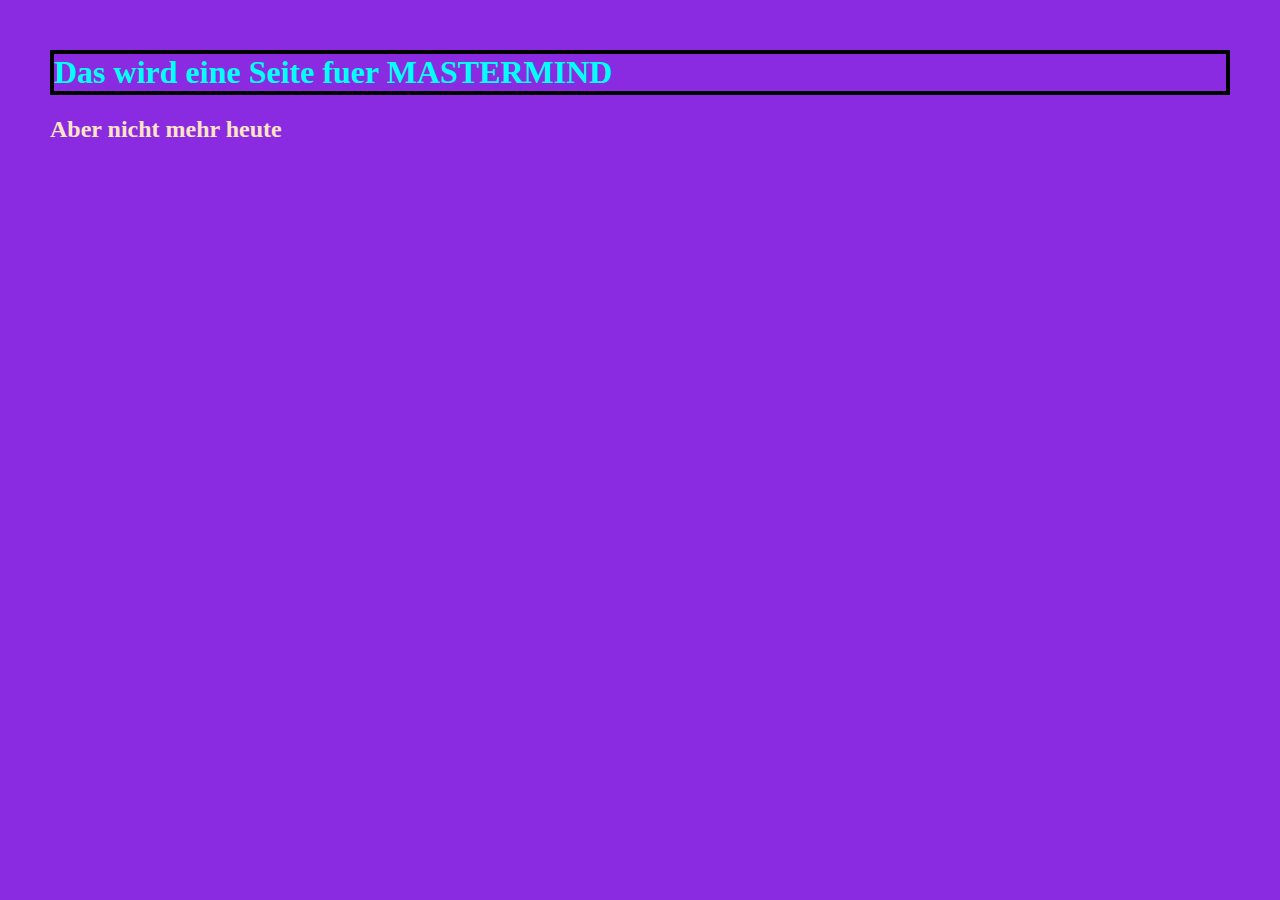
==== index.html @ d60b10db "Changes to be committed: 	deleted:    README.md 	new file:   css/style.css 	new file:   index.html 	" ====
<!DOCTYPE html>
<html lang="en">
<head>
    <meta charset="UTF-8">
    <meta http-equiv="X-UA-Compatible" content="IE=edge">
    <meta name="viewport" content="width=device-width, initial-scale=1.0">
    <title>Document</title>
    <link rel="stylesheet" href="/css/style.css">
    <script src="/js/app.js"></script>
</head>
<body>
    <div class="container" id="Kopfbereich">
        <h1>Das wird eine Seite fuer MASTERMIND</h1>
        <h2>Aber nicht mehr heute</h2>
    </div>
    
    
</body>
</html>
---- css/style.css ----
body {
    margin: 50px;
    background-color: blueviolet;
    
}

.container {
    border-style: solid;
    border: 3px;
    border-color: antiquewhite;
}

h1 {
    color: aqua;
    border: solid; 
    border-color: black;
    border-width: 4px;
    
}

h2{
    color: bisque;
}
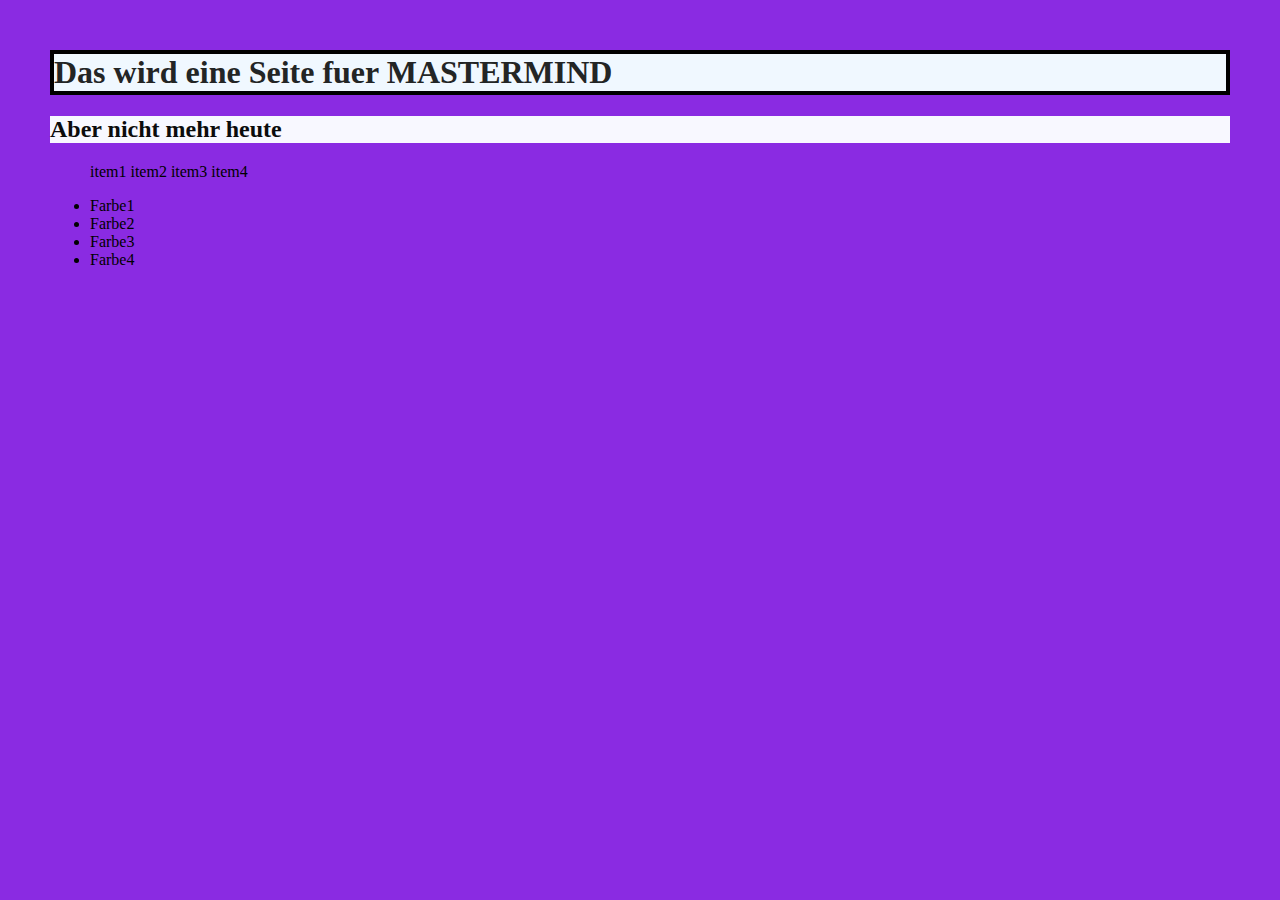
==== commit 92f88a5d: "modified:   css/style.css 	modified:   index.html" ====
--- a/index.html
+++ b/index.html
@@ -9,10 +9,27 @@
     <script src="/js/app.js"></script>
 </head>
 <body>
-    <div class="container" id="Kopfbereich">
+ 
         <h1>Das wird eine Seite fuer MASTERMIND</h1>
         <h2>Aber nicht mehr heute</h2>
-    </div>
+    
+      <div class="container">
+            <ul>
+                <il>item1</il>
+                <il>item2</il>
+                <il>item3</il>
+                <il>item4</il>
+                
+            </ul>
+        </div>
+
+        <ul class="colours" id="farbenID">
+            <li>Farbe1</li>
+            <li>Farbe2</li>
+            <li>Farbe3</li>
+            <li>Farbe4</li>
+           
+        </ul>
     
     
 </body>
--- a/css/style.css
+++ b/css/style.css
@@ -11,13 +11,20 @@
 }
 
 h1 {
-    color: aqua;
+    color: rgb(35, 37, 37);
     border: solid; 
     border-color: black;
     border-width: 4px;
+    background-color: aliceblue;
+    display: flex;
     
 }
 
 h2{
-    color: bisque;
+    color: rgb(12, 12, 12);
+    background-color: ghostwhite;
+}
+
+.colors{
+    background-color: aliceblue;
 }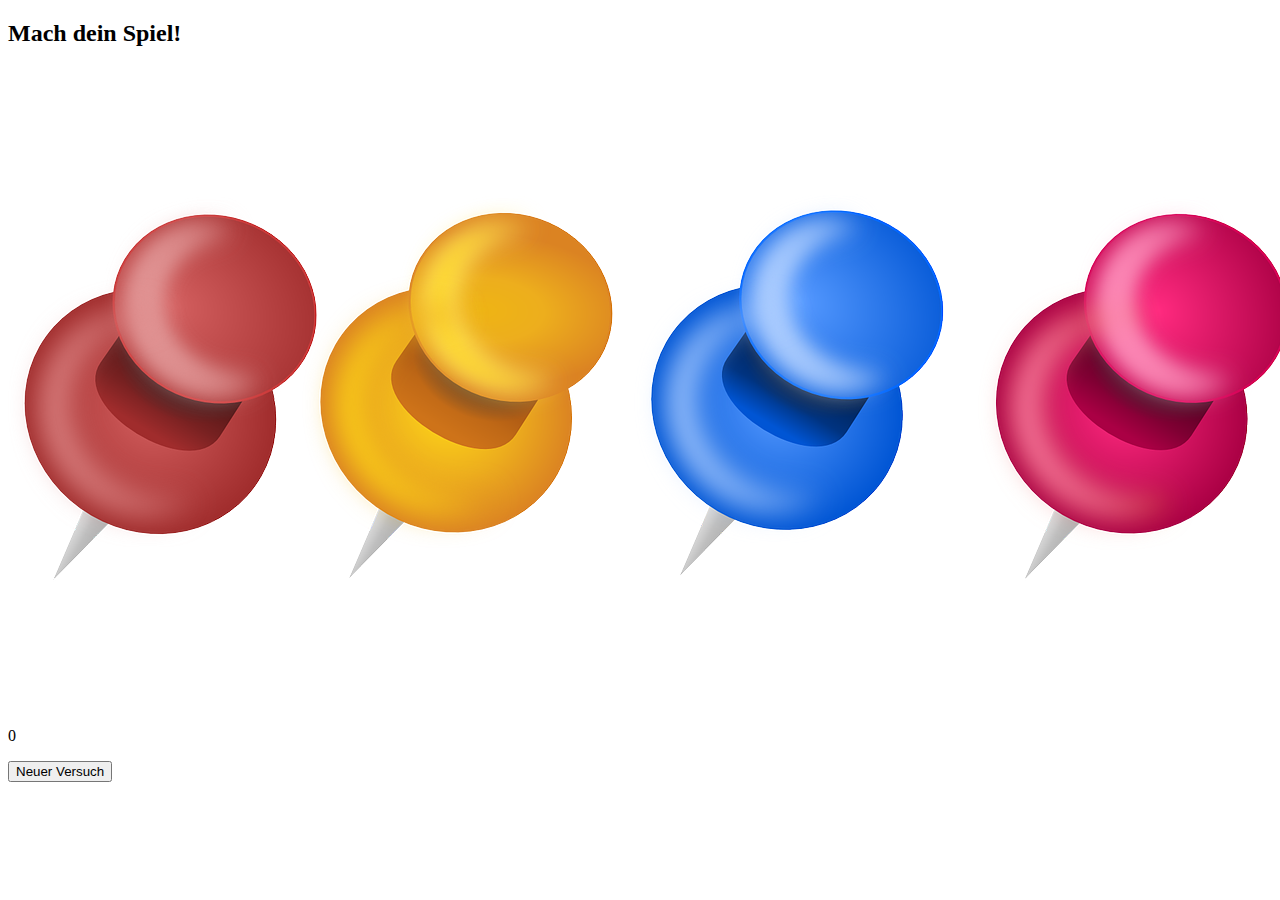
==== commit a40be48d: "modified:   css/style.css 	new file:   img/altbackground.png 	new file:   img/pins-154959_1280.png 	" ====
--- a/index.html
+++ b/index.html
@@ -1,36 +1,27 @@
 <!DOCTYPE html>
-<html lang="en">
+<html lang="de">
 <head>
     <meta charset="UTF-8">
-    <meta http-equiv="X-UA-Compatible" content="IE=edge">
     <meta name="viewport" content="width=device-width, initial-scale=1.0">
-    <title>Document</title>
-    <link rel="stylesheet" href="/css/style.css">
+    <title>Hört es je auf?</title>
+    <link rel="stylesheet" href="style.css">
     <script src="/js/app.js"></script>
 </head>
 <body>
- 
-        <h1>Das wird eine Seite fuer MASTERMIND</h1>
-        <h2>Aber nicht mehr heute</h2>
-    
-      <div class="container">
-            <ul>
-                <il>item1</il>
-                <il>item2</il>
-                <il>item3</il>
-                <il>item4</il>
-                
-            </ul>
+    <div class="spielfeld">
+        <div class="umrandung">
+            <div class="anzeige">
+                <h2>Mach dein Spiel!</h2>
+                <div class="bildbehaelter">
+                    <img id="spielstandbild" src="/img/pins-154959_1280.png" alt="Ein Bild vom Spielstand">
+                </div>
+                <div class="spielbehaelter">
+                    
+                    <p id="treffer" class="behaeltertext">0</p>
+                </div>
+                <button id="spielbutton" onclick="giessen()">Neuer Versuch</button>
+            </div>
         </div>
-
-        <ul class="colours" id="farbenID">
-            <li>Farbe1</li>
-            <li>Farbe2</li>
-            <li>Farbe3</li>
-            <li>Farbe4</li>
-           
-        </ul>
-    
-    
+    </div>
 </body>
 </html>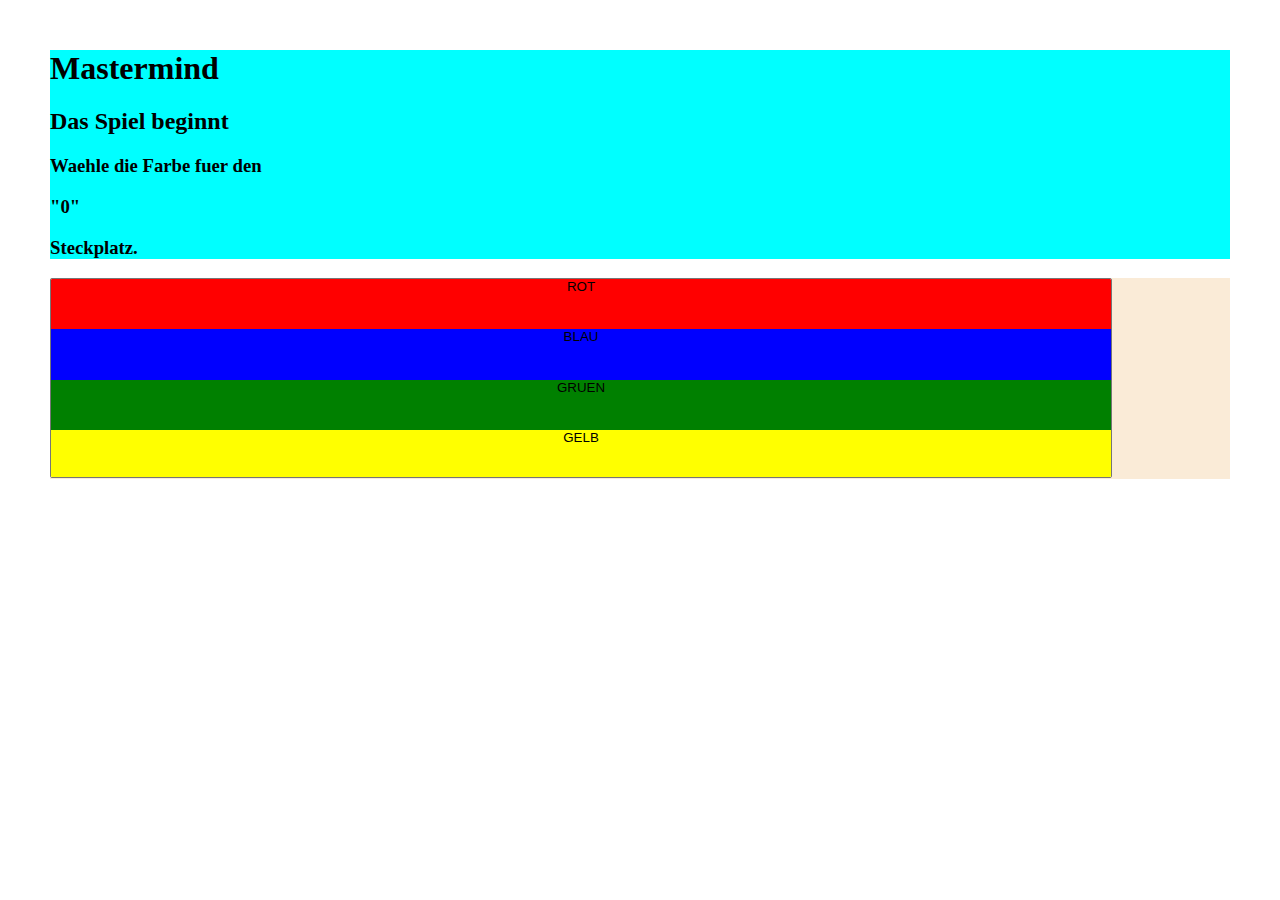
==== commit 484e4946: "modified:   css/style.css deleted:    css/style2.cs deleted:    html/index2.html deleted:    html/in" ====
--- a/index.html
+++ b/index.html
@@ -1,27 +1,28 @@
 <!DOCTYPE html>
-<html lang="de">
+<html lang="en">
 <head>
     <meta charset="UTF-8">
+    <meta http-equiv="X-UA-Compatible" content="IE=edge">
     <meta name="viewport" content="width=device-width, initial-scale=1.0">
-    <title>Hört es je auf?</title>
-    <link rel="stylesheet" href="style.css">
-    <script src="/js/app.js"></script>
+    <title>Document</title>
+    <link rel="stylesheet" href="/css/style.css">
 </head>
 <body>
-    <div class="spielfeld">
-        <div class="umrandung">
-            <div class="anzeige">
-                <h2>Mach dein Spiel!</h2>
-                <div class="bildbehaelter">
-                    <img id="spielstandbild" src="/img/pins-154959_1280.png" alt="Ein Bild vom Spielstand">
-                </div>
-                <div class="spielbehaelter">
-                    
-                    <p id="treffer" class="behaeltertext">0</p>
-                </div>
-                <button id="spielbutton" onclick="giessen()">Neuer Versuch</button>
-            </div>
-        </div>
-    </div>
+    <div class="header">
+    <h1>Mastermind</h1>
+    <h2>Das Spiel beginnt</h2>
+    <h3>Waehle die Farbe fuer den</h3> <h3 class="anzahlVersuche" id="zaehler">"0"</h3> <h3>  Steckplatz.</h3>
+    
+</div>
+
+    <div class="container">
+        <select class="auswahlliste" size="4">
+        <option class="rot" onclick="rot(),checkTipp()">ROT</option>
+        <option class="blau"onclick="blau(),checkTipp()">BLAU</option>
+        <option class="gruen"onclick="gruen(),checkTipp()">GRUEN</option>
+        <option class="gelb"onclick="gelb(),checkTipp()">GELB</option>
+      </select></div>
+      <script src="/js/auswahl.js"></script>
+      
 </body>
 </html>--- a/css/style.css
+++ b/css/style.css
@@ -0,0 +1,42 @@
+body {
+    margin: 50px;
+}
+
+.header {
+    background-color: aqua;
+}
+.auswahlmenu{
+    background-color: aqua;
+    display: flex;
+    width: 200px;
+    height: 200px;
+}
+.auswahlliste{
+    display: inline;
+    width: 90%;
+    height: 200px;
+    text-align: center;
+   
+
+}
+.container {
+    display: block;
+    background-color: antiquewhite;
+}
+
+.rot {
+    height: 25%;
+background-color: red;
+}
+.blau {
+    height: 25%;
+background-color: blue;
+}
+.gruen {
+    height: 25%;
+background-color: green;
+}
+.gelb {
+    height: 25%;
+background-color: yellow;
+}
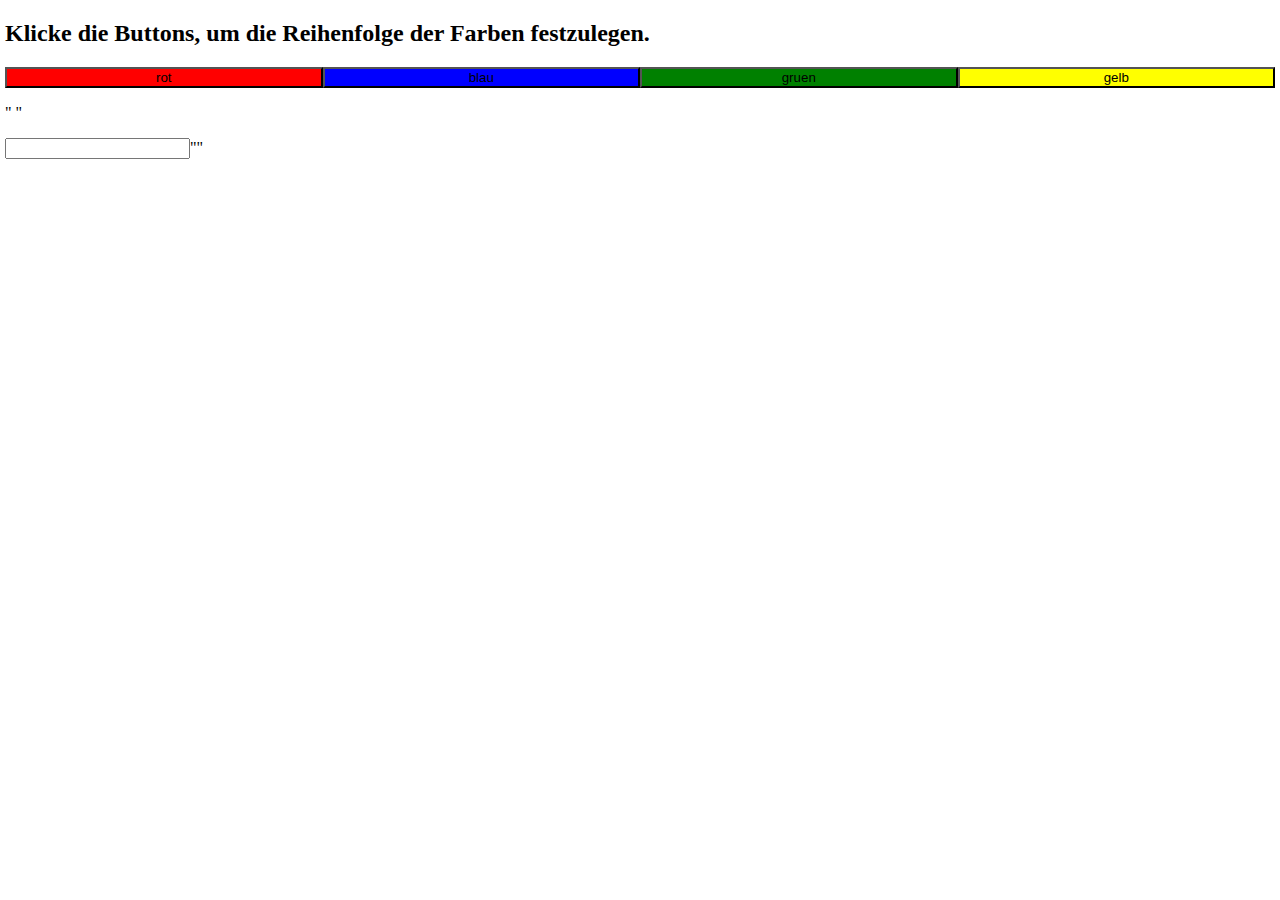
==== commit 744d8e50: "modified:   css/style.css new file:   img/spot_blau.png new file:   img/spot_gelb.png new file:   im" ====
--- a/index.html
+++ b/index.html
@@ -8,21 +8,25 @@
     <link rel="stylesheet" href="/css/style.css">
 </head>
 <body>
-    <div class="header">
-    <h1>Mastermind</h1>
-    <h2>Das Spiel beginnt</h2>
-    <h3>Waehle die Farbe fuer den</h3> <h3 class="anzahlVersuche" id="zaehler">"0"</h3> <h3>  Steckplatz.</h3>
-    
-</div>
+   <h2>Klicke die Buttons, um die Reihenfolge der Farben festzulegen.</h2>
+   <div class="auswahlfeld">
+   <button class="Tippfeld1"  onclick="check(),PlaceOnList(),PushToListRed()">rot</button><button class="Tippfeld2"  onclick="check(),PlaceOnList(),PushToListBlue()">blau</button><button class="Tippfeld3"  onclick="check(),PlaceOnList(),PushToListGreen()">gruen</button><button class="Tippfeld4"  onclick="check(),PlaceOnList(),PushToListYellow()">gelb</button>
+   </div>
+   <div class="ausgabeTipps">
+ <div>
+    <p type="text" name="Ergebnisliste" id="ausgabeTipps">" "</p>
+    <input type="text" id="ausgabeTipps" >""
+ </div>
+   </div>
 
-    <div class="container">
-        <select class="auswahlliste" size="4">
-        <option class="rot" onclick="rot(),checkTipp()">ROT</option>
-        <option class="blau"onclick="blau(),checkTipp()">BLAU</option>
-        <option class="gruen"onclick="gruen(),checkTipp()">GRUEN</option>
-        <option class="gelb"onclick="gelb(),checkTipp()">GELB</option>
-      </select></div>
+   
+       
       <script src="/js/auswahl.js"></script>
+      <script src="/js/funktionstest.js"></script>
+<br>
+     
+    </body>
+
       
-</body>
-</html>+
+</html>
--- a/css/style.css
+++ b/css/style.css
@@ -1,42 +1,55 @@
 body {
-    margin: 50px;
+  margin: 5px;
 }
 
 .header {
-    background-color: aqua;
+  background-color: aqua;
 }
-.auswahlmenu{
-    background-color: aqua;
-    display: flex;
-    width: 200px;
-    height: 200px;
+.auswahlmenu {
+  background-color: aqua;
+
+  width: 200px;
+  height: 200px;
 }
-.auswahlliste{
-    display: inline;
-    width: 90%;
-    height: 200px;
-    text-align: center;
-   
-
-}
-.container {
-    display: block;
-    background-color: antiquewhite;
+.auswahlfeld {
+  display: inline;
+  width: 90%;
+  height: 200px;
+  text-align: center;
 }
 
-.rot {
-    height: 25%;
-background-color: red;
+.spielfeld {
+  width: 90%;
+  height: 200px;
+  background-color: brown;
 }
-.blau {
-    height: 25%;
-background-color: blue;
+
+.fieldPins {
+  display: inline;
+  width: 25%;
 }
-.gruen {
-    height: 25%;
-background-color: green;
+.position {
+  width: 25%;
+  height: 24%;
 }
-.gelb {
-    height: 25%;
-background-color: yellow;
+
+.Tippfeld1 {
+  display: inline-block;
+  width: 25%;
+  background-color: red;
 }
+.Tippfeld2 {
+  display: inline-;
+  width: 25%;
+  background-color: blue;
+}
+.Tippfeld3 {
+  display: inline-;
+  width: 25%;
+  background-color: green;
+}
+.Tippfeld4 {
+  display: inline-;
+  width: 25%;
+  background-color: yellow;
+}
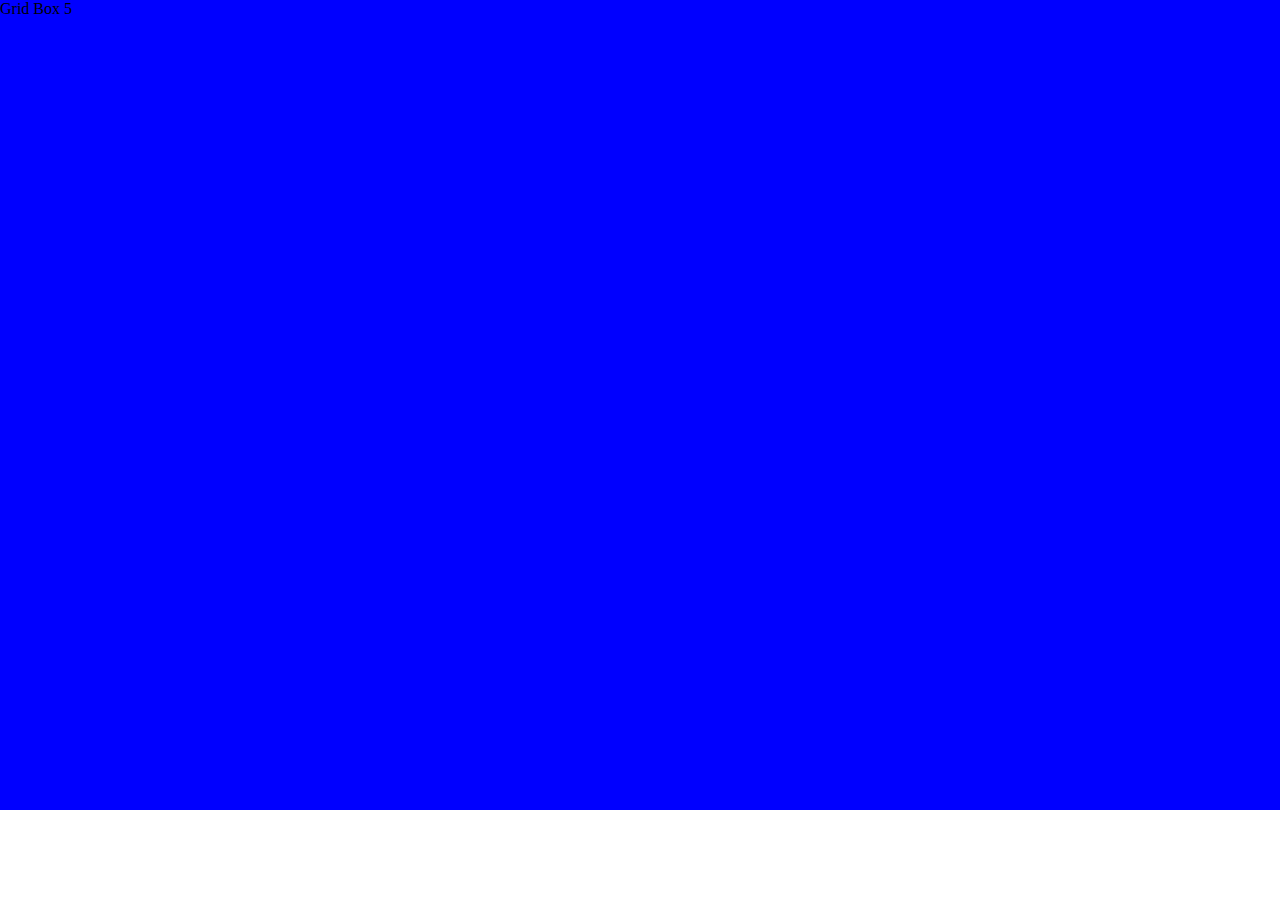
==== commit 50653efc: "new file:   css/gridbox.css new file:   css/mami.css new file:   html/index6.html new file:   html/i" ====
--- a/index.html
+++ b/index.html
@@ -4,29 +4,17 @@
     <meta charset="UTF-8">
     <meta http-equiv="X-UA-Compatible" content="IE=edge">
     <meta name="viewport" content="width=device-width, initial-scale=1.0">
-    <title>Document</title>
-    <link rel="stylesheet" href="/css/style.css">
+    <title>MaMi CCS Grid</title>
+    <link rel="stylesheet" href="css/gridbox.css">
 </head>
 <body>
-   <h2>Klicke die Buttons, um die Reihenfolge der Farben festzulegen.</h2>
-   <div class="auswahlfeld">
-   <button class="Tippfeld1"  onclick="check(),PlaceOnList(),PushToListRed()">rot</button><button class="Tippfeld2"  onclick="check(),PlaceOnList(),PushToListBlue()">blau</button><button class="Tippfeld3"  onclick="check(),PlaceOnList(),PushToListGreen()">gruen</button><button class="Tippfeld4"  onclick="check(),PlaceOnList(),PushToListYellow()">gelb</button>
-   </div>
-   <div class="ausgabeTipps">
- <div>
-    <p type="text" name="Ergebnisliste" id="ausgabeTipps">" "</p>
-    <input type="text" id="ausgabeTipps" >""
- </div>
-   </div>
-
-   
-       
-      <script src="/js/auswahl.js"></script>
-      <script src="/js/funktionstest.js"></script>
-<br>
-     
-    </body>
-
-      
-
-</html>
+    <div class="grid-box">
+        <div class="box-1">Grid Box 1</div>
+        <div class="box-2">Grid Box 2</div>
+        <div class="box-3">Grid Box 3</div>
+        <div class="box-3">Grid Box 4</div>
+        <div class="box-3">Grid Box 5</div>
+        
+    </div>  
+</body>
+</html>--- a/css/gridbox.css
+++ b/css/gridbox.css
@@ -0,0 +1,108 @@
+html,
+body {
+    width: 100%;
+    height: 100%;
+    margin: 0;
+    padding: 0;
+}
+
+
+.grid-box div {
+    float: right;
+    margin: 0 0 0 0 0; 
+}
+
+.grid-box {
+    width: 100vw;
+    height: 100vh;
+    display: grid;
+    grid-template-columns: 15% 5% 60% 5% 15%;
+    grid-template-rows: 10% 30% 10% 20% 20% 10%;
+}
+
+.box-1 {
+    background: red;
+    grid-column-start: 1;
+    grid-column-end: 1;
+    grid-row-start: 1;
+    grid-row-end: 1;
+}
+
+.box-2 {
+    background: black;
+    color: white;
+    grid-column-start: 1;
+    grid-column-end: 1;
+    grid-row-start: 1; 
+    grid-row-end: 1;
+}
+
+.box-3 {
+    background: blue;
+    grid-column-start: 1;
+    grid-column-end:10;
+    grid-row-start: 1;
+    grid-row-end: 6;
+}
+
+.box-4 {
+    background: green;
+    grid-column-start: 2;
+    grid-column-end: 6;
+    grid-row-start: 1;
+    grid-row-end: 4;
+
+}
+
+.box-5 {
+    background: yellow;
+    grid-column-start: 1;
+    grid-column-end: 1;
+    grid-row-start: 1;
+    grid-row-end: 1;
+}
+
+/*.grid-box {
+    width: 100vw;
+    height: 100vh;
+    display: grid;
+    grid-template-columns: 15% 50% 20% 15%;
+    grid-template-rows: 15% 25% 40% 20%;
+    grid-template-areas:
+        "header header header sidebar"
+        "content content content sidebar"
+        "content content content sidebar"
+        "footer footer footer sidebar";
+}
+
+@media screen and (min-width: 1000px) {
+    .grid-box {
+        grid-template-areas:
+            "content content content content"
+            "header header header header"
+            "footer footer footer footer"
+            "sidebar sidebar sidebar sidebar";
+    }
+}
+
+.box-1 {
+    background: red;
+    grid-area: header;
+}
+
+.box-2 {
+    background: black;
+    color: white;
+    grid-area: content;
+}
+
+.box-3 {
+    background: blue;
+    grid-area: footer;
+}
+
+.box-4 {
+    background: green;
+    grid-area: sidebar;
+}
+
